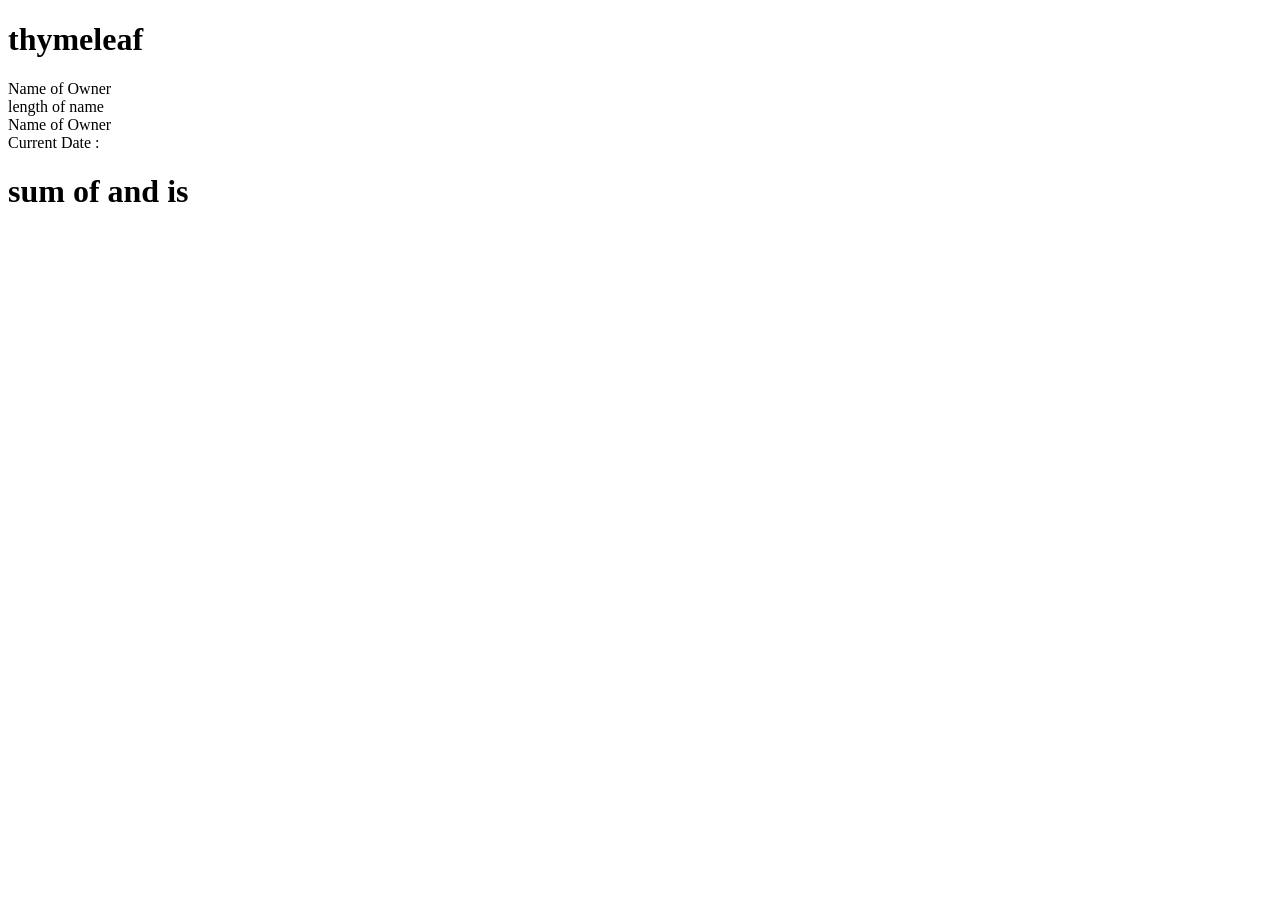
==== src/main/resources/templates/index.html @ fec611ff "Initial commit" ====
<!DOCTYPE html>
<html lang="en" xmlns:th="http://www.thymeleaf.org">
<head>
    <meta charset="UTF-8">
    <title>Index</title>
</head>
<body>
<h1>thymeleaf</h1>
<label> Name of Owner  <span th:text="${#strings.toUpperCase(name)}" th:style="'color: green'"></span></label><br>
<label> length of name  <span th:text="${#strings.length(name)}" th:style="'color: green'"></span></label><br>
<label> Name of Owner  <span th:text="${#strings.toUpperCase(name)}" th:style="'color: red'"></span></label><br>
<label> Current Date :<span th:text="${date}" th:style="'color: blue'"></span></label>

<div th:with="a=10,b=14">
    <h1 > sum of <span th:text="${a}"></span> and <span th:text="${b}"></span> is <span th:text="${a+b}" th:style="'color:#59ff00'"></span></h1>
</div>
</body>
</html>
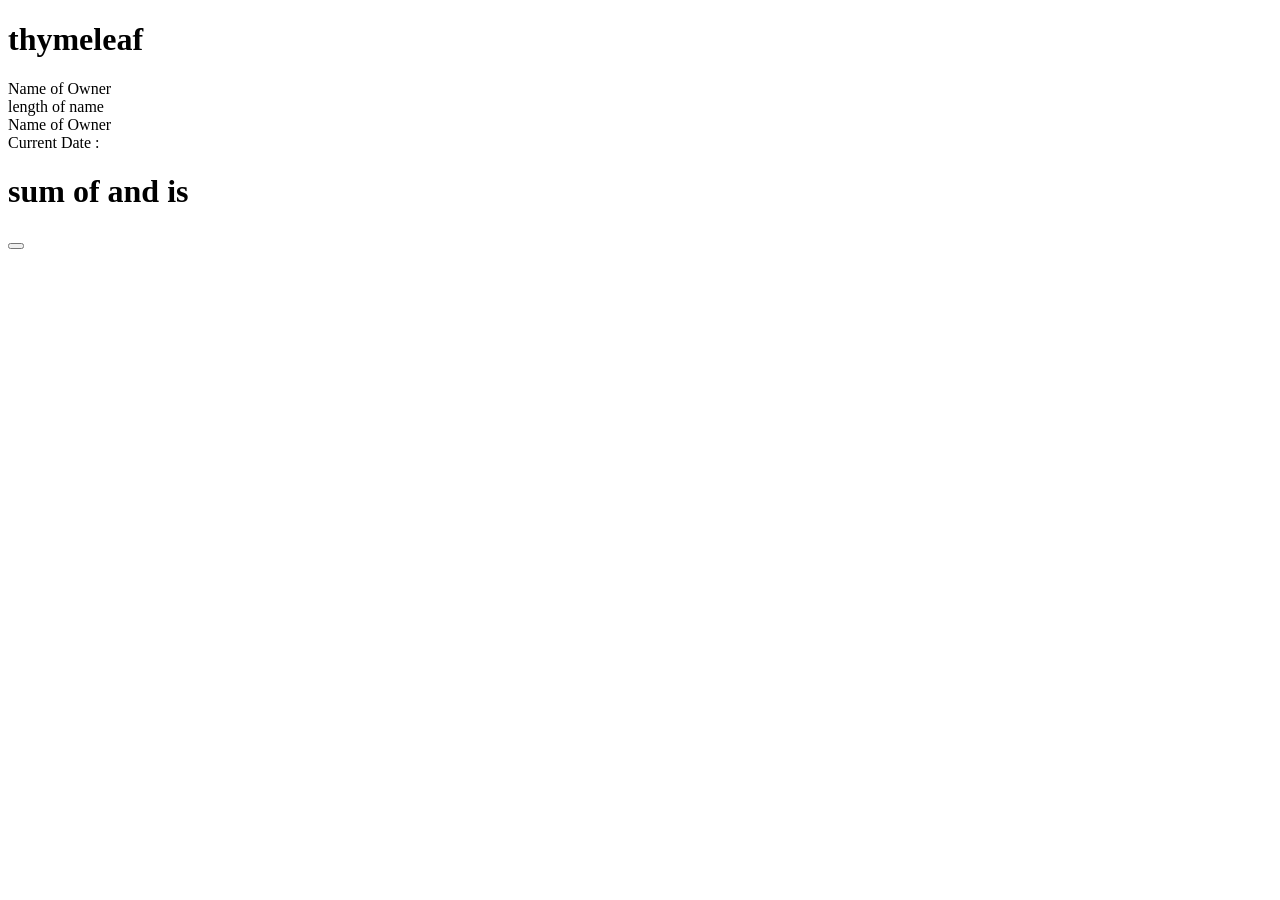
==== commit 9a0420ba: "commit Signed-off-by: Ramdev.Saraswat <310186@satincreditcare.com>" ====
--- a/src/main/resources/templates/index.html
+++ b/src/main/resources/templates/index.html
@@ -14,5 +14,8 @@
 <div th:with="a=10,b=14">
     <h1 > sum of <span th:text="${a}"></span> and <span th:text="${b}"></span> is <span th:text="${a+b}" th:style="'color:#59ff00'"></span></h1>
 </div>
+<form th:action="@{/thymeleaf/th/iterate}" method="post">
+  <button value="summit"></button>
+</form>
 </body>
 </html>
